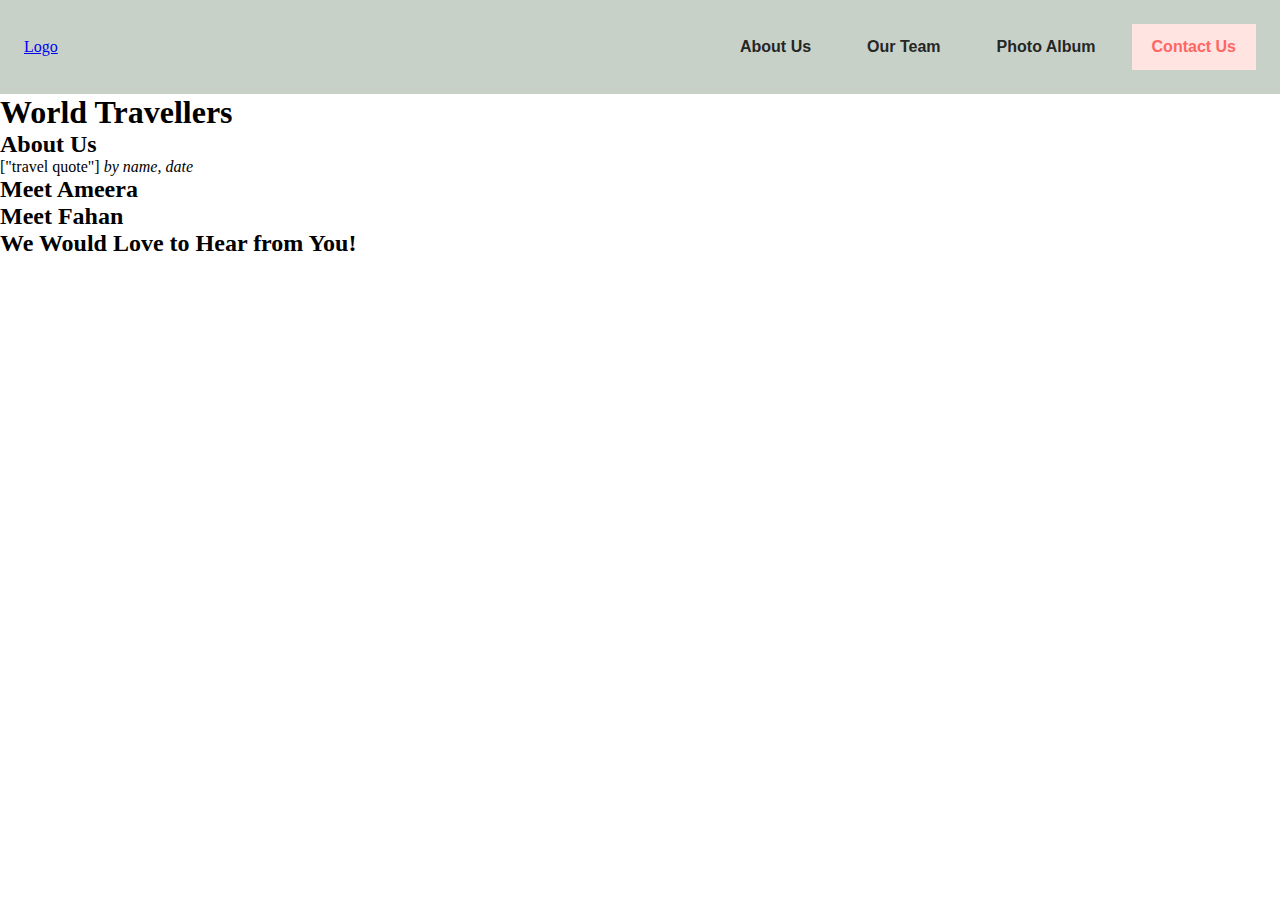
==== index.html @ 3e9b625a "Merge pull request #11 from fac31/navigation-bar-html-css-js" ====
<!DOCTYPE html>
<html lang="en">
  <head>
    <meta charset="UTF-8" />
    <meta name="viewport" content="width=device-width, initial-scale=1.0" />
    <link rel="stylesheet" href="style.css" />
    <title>Ameera and Fahan Agency Website</title>
  </head>

  <body>
    <nav class="row justify-space-between">
        <!-- To Do: Add Logo Image -->
        <div class="logo">
            <a href="#header">Logo</a>
        </div>
        <ul class="row">
            <li><a href="#about">About Us</a></li>
            <li><a href="#team">Our Team</a></li>
            <li><a href="#travels">Photo Album</a></li>
            <li><a href="#contact">Contact Us</a></li>
        </ul>   
        <script src="script.js"></script>
    </nav>

    <header>
        <h1>World Travellers</h1>
        <!--[placeholder 1-2 sentences explainer]
       [picture in the background]-->
    </header>

    <main>
        <section id="about">
            <h2>About Us</h2>
            <div>
                <!-- [100 word paragraph] -->
            </div>

            <div>
                <!-- [placeholder image on the side] -->
            </div>

            <blockquote id="quote">
                ["travel quote"]
                <cite>by name, date</cite>
            </blockquote>
        </section>

        <section id="team">
            <div id="team--ameera">
                <h2>Meet Ameera</h2>
                <!-- [placeholder image]
                [130 words] -->
            </div>

            <div id="team--fahan">
                <h2>Meet Fahan</h2>
                <!-- [placeholder image]
                [130 words] -->
            </div>
    
        </section>

        <section id="travels">
            <!-- [placeholder grid of prior travels] -->
        </section>

        <section id="contact">
            <h2>We Would Love to Hear from You!</h2>
            <!-- [contact Form] -->
        </section>

    </main>
    
    <footer>

    </footer>

  </body>
</html>
---- style.css ----
/* Best practices for webpage styling 
/* Follow the outline structure for css – use css variables */

/* Global settings applied to all elements */
* {
  box-sizing: border-box; /* Changes the box model so width and height include padding and border but not the margin */
  margin: 0; /* Removes the default margin from all elements */
}

label,input {
  display: block; /* Makes label and input elements block-level, so they take up the full width available */
}

/*------------------------------------*\
  #NAVIGATION-MENU
\*------------------------------------*/

/**
 * TO DO: Add logo image css
 */

nav {
  padding: 1.5rem; 
  background-color: #C7D1C7; /* Nav background color set to Ash Grey*/
  color: #262626; /* Nav font colour set to Eerie Black*/
}

/* Setting up a flexbox layout */
.row {
  display: flex; /* Enables flexbox layout, making child elements flex items */
  gap: 1rem; /* Space between each flex item */
  flex-wrap: wrap; /* Allows items to wrap to next line if space runs out */
  align-items: center; /* Vertically centers items in their line */
}

/* Ensures nav buttons have distributed space between them */
.justify-space-between {
  justify-content: space-between;
}

ul {
  list-style:none; /* Removes bullet points from lists */
}

ul.row li a {
  display: inline-block; /* Makes the link behave like a block but allows it to sit inline */
  font-family:'proxima-nova', sans-serif; /*TBU Font - to be defined upfront - relates to Issue #4*/
  font-weight: bold; /*TBU Font - to be defined upfront - relates to Issue #4*/
  text-decoration: none; /* Removes underline from links */
  padding: 14px 20px; /* Adds padding inside the links for clickable area */
}

ul.row li:not(:last-child) a {
  color: #262626 /* Sets the text colour for all links except for Contact Us */
}

ul.row li:last-child a {
  background-color: #FFE4E1; /* Background color for Contact Us*/
  color: #FF6663 /* Text colour for Contact Us */
}

ul.row li a:hover {
  background-color: #FFE4E1; /* Background color on hover */
  color: #FF6663; /* Text colour on hover */
}


/* Section 1 – Introduction / About Us
Use CSS Flexbox to style children in a single-direction layout 
Block Quote + Citation 
Inside a box with a nice background picture  */
	

/* Section 2 – Meet the Team
Use CSS Flexbox to style children in a single-direction layout  */
 

/* Section 3 – Pictures
Use CSS Grid to style children in two-direction layout */


/* Section 4 – Contact Us 
Use css Stack to amend the size of the layout of the form */


/* Footer  */
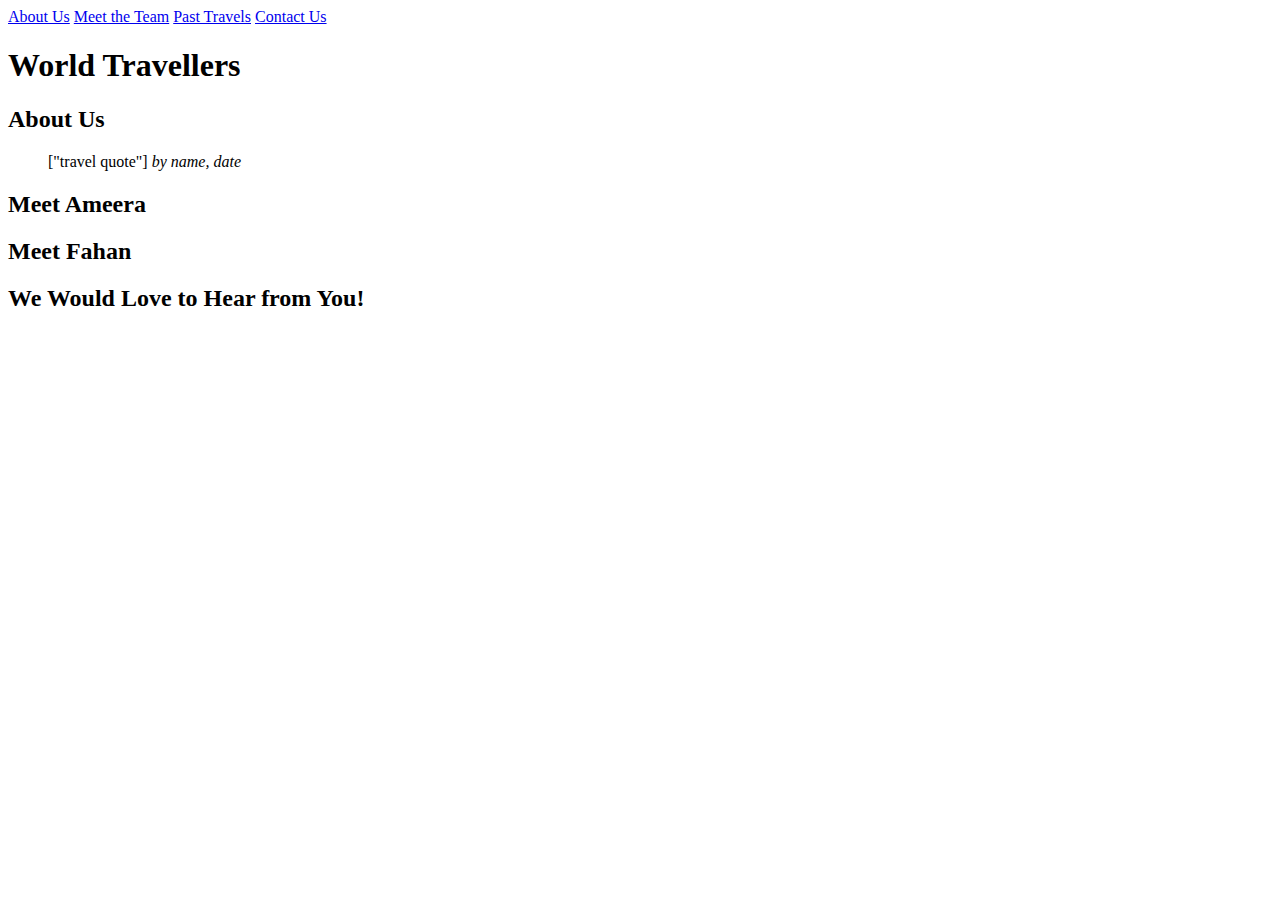
==== commit d0fe8828: "Started working on the contact us form changed css comment header only" ====
--- a/index.html
+++ b/index.html
@@ -8,18 +8,11 @@
   </head>
 
   <body>
-    <nav class="row justify-space-between">
-        <!-- To Do: Add Logo Image -->
-        <div class="logo">
-            <a href="#header">Logo</a>
-        </div>
-        <ul class="row">
-            <li><a href="#about">About Us</a></li>
-            <li><a href="#team">Our Team</a></li>
-            <li><a href="#travels">Photo Album</a></li>
-            <li><a href="#contact">Contact Us</a></li>
-        </ul>   
-        <script src="script.js"></script>
+    <nav>
+        <a href="#about">About Us</a>
+        <a href="#team">Meet the Team</a>
+        <a href="#travels">Past Travels</a>
+        <a href="#contact">Contact Us</a>
     </nav>
 
     <header>
@@ -66,7 +59,12 @@
 
         <section id="contact">
             <h2>We Would Love to Hear from You!</h2>
+            
             <!-- [contact Form] -->
+            <form>
+
+            </form>
+
         </section>
 
     </main>
--- a/style.css
+++ b/style.css
@@ -1,68 +1,9 @@
 /* Best practices for webpage styling 
-/* Follow the outline structure for css – use css variables */
+Follow the outline structure for css – use css variables 
 
-/* Global settings applied to all elements */
-* {
-  box-sizing: border-box; /* Changes the box model so width and height include padding and border but not the margin */
-  margin: 0; /* Removes the default margin from all elements */
-}
 
-label,input {
-  display: block; /* Makes label and input elements block-level, so they take up the full width available */
-}
-
-/*------------------------------------*\
-  #NAVIGATION-MENU
-\*------------------------------------*/
-
-/**
- * TO DO: Add logo image css
- */
-
-nav {
-  padding: 1.5rem; 
-  background-color: #C7D1C7; /* Nav background color set to Ash Grey*/
-  color: #262626; /* Nav font colour set to Eerie Black*/
-}
-
-/* Setting up a flexbox layout */
-.row {
-  display: flex; /* Enables flexbox layout, making child elements flex items */
-  gap: 1rem; /* Space between each flex item */
-  flex-wrap: wrap; /* Allows items to wrap to next line if space runs out */
-  align-items: center; /* Vertically centers items in their line */
-}
-
-/* Ensures nav buttons have distributed space between them */
-.justify-space-between {
-  justify-content: space-between;
-}
-
-ul {
-  list-style:none; /* Removes bullet points from lists */
-}
-
-ul.row li a {
-  display: inline-block; /* Makes the link behave like a block but allows it to sit inline */
-  font-family:'proxima-nova', sans-serif; /*TBU Font - to be defined upfront - relates to Issue #4*/
-  font-weight: bold; /*TBU Font - to be defined upfront - relates to Issue #4*/
-  text-decoration: none; /* Removes underline from links */
-  padding: 14px 20px; /* Adds padding inside the links for clickable area */
-}
-
-ul.row li:not(:last-child) a {
-  color: #262626 /* Sets the text colour for all links except for Contact Us */
-}
-
-ul.row li:last-child a {
-  background-color: #FFE4E1; /* Background color for Contact Us*/
-  color: #FF6663 /* Text colour for Contact Us */
-}
-
-ul.row li a:hover {
-  background-color: #FFE4E1; /* Background color on hover */
-  color: #FF6663; /* Text colour on hover */
-}
+/* Navigation Menu */
+/* Contact Us button at the far right, in a contrasting colour to the other sections  */
 
 
 /* Section 1 – Introduction / About Us
@@ -79,8 +20,12 @@
 Use CSS Grid to style children in two-direction layout */
 
 
-/* Section 4 – Contact Us 
-Use css Stack to amend the size of the layout of the form */
+
+/*------------------------------------*\
+  #CONTACT
+\*------------------------------------*/
 
 
-/* Footer  */
+
+
+/* Footer  */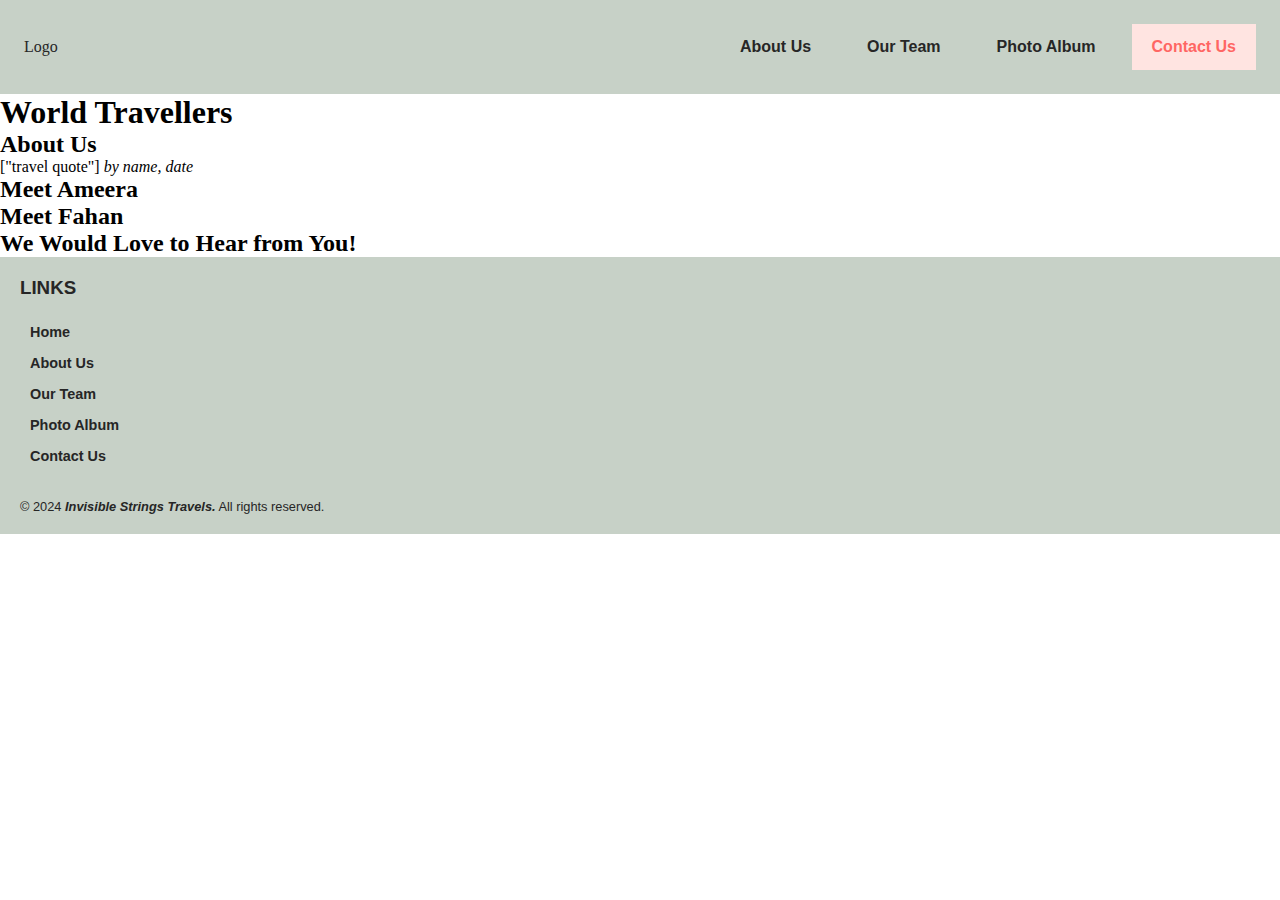
==== commit dee38136: "Added footer HTML and css code" ====
--- a/index.html
+++ b/index.html
@@ -8,11 +8,18 @@
   </head>
 
   <body>
-    <nav>
-        <a href="#about">About Us</a>
-        <a href="#team">Meet the Team</a>
-        <a href="#travels">Past Travels</a>
-        <a href="#contact">Contact Us</a>
+    <nav class="row justify-space-between">
+        <!-- To Do: Add Logo Image -->
+        <div class="logo">
+            <a href="#header">Logo</a>
+        </div>
+        <ul class="row">
+            <li><a href="#about">About Us</a></li>
+            <li><a href="#team">Our Team</a></li>
+            <li><a href="#travels">Photo Album</a></li>
+            <li><a href="#contact">Contact Us</a></li>
+        </ul>   
+        <script src="script.js"></script>
     </nav>
 
     <header>
@@ -59,19 +66,22 @@
 
         <section id="contact">
             <h2>We Would Love to Hear from You!</h2>
-            
             <!-- [contact Form] -->
-            <form>
-
-            </form>
-
         </section>
 
     </main>
     
     <footer>
-
-    </footer>
+        <h3>LINKS</h3>
+          <ul>
+            <li><a href="#header">Home</a></li>
+            <li><a href="#about">About Us</a></li>
+            <li><a href="#team">Our Team</a></li>
+            <li><a href="#travels">Photo Album</a></li>
+            <li><a href="#contact">Contact Us</a></li>  
+           </ul>
+        <p>© 2024 <em><strong><a href="#header">Invisible Strings Travels.</a></strong></em> All rights reserved.</p>
+      </footer>
 
   </body>
 </html>--- a/style.css
+++ b/style.css
@@ -1,9 +1,68 @@
 /* Best practices for webpage styling 
-Follow the outline structure for css – use css variables 
+/* Follow the outline structure for css – use css variables */
 
+/* Global settings applied to all elements */
+* {
+  box-sizing: border-box; /* Changes the box model so width and height include padding and border but not the margin */
+  margin: 0; /* Removes the default margin from all elements */
+}
 
-/* Navigation Menu */
-/* Contact Us button at the far right, in a contrasting colour to the other sections  */
+label,input {
+  display: block; /* Makes label and input elements block-level, so they take up the full width available */
+}
+
+/*------------------------------------*\
+  #NAVIGATION-MENU
+\*------------------------------------*/
+
+/**
+ * TO DO: Add logo image css
+ */
+
+nav {
+  padding: 1.5rem; 
+  background-color: #C7D1C7; /* Nav background color set to Ash Grey*/
+  color: #262626; /* Nav font colour set to Eerie Black*/
+}
+
+/* Setting up a flexbox layout */
+.row {
+  display: flex; /* Enables flexbox layout, making child elements flex items */
+  gap: 1rem; /* Space between each flex item */
+  flex-wrap: wrap; /* Allows items to wrap to next line if space runs out */
+  align-items: center; /* Vertically centers items in their line */
+}
+
+/* Ensures nav buttons have distributed space between them */
+.justify-space-between {
+  justify-content: space-between;
+}
+
+ul {
+  list-style:none; /* Removes bullet points from lists */
+}
+
+ul.row li a {
+  display: inline-block; /* Makes the link behave like a block but allows it to sit inline */
+  font-family:'proxima-nova', sans-serif; /*TBU Font - to be defined upfront - relates to Issue #4*/
+  font-weight: bold; /*TBU Font - to be defined upfront - relates to Issue #4*/
+  text-decoration: none; /* Removes underline from links */
+  padding: 14px 20px; /* Adds padding inside the links for clickable area */
+}
+
+ul.row li:not(:last-child) a {
+  color: #262626 /* Sets the text colour for all links except for Contact Us */
+}
+
+ul.row li:last-child a {
+  background-color: #FFE4E1; /* Background color for Contact Us*/
+  color: #FF6663 /* Text colour for Contact Us */
+}
+
+ul.row li a:hover {
+  background-color: #FFE4E1; /* Background color on hover */
+  color: #FF6663; /* Text colour on hover */
+}
 
 
 /* Section 1 – Introduction / About Us
@@ -20,12 +79,57 @@
 Use CSS Grid to style children in two-direction layout */
 
 
+/* Section 4 – Contact Us 
+Use css Stack to amend the size of the layout of the form */
+
 
 /*------------------------------------*\
-  #CONTACT
+  #FOOTER
 \*------------------------------------*/
+footer {
+  display: flex; /* Uses Flexbox for layout */
+  flex-direction: column; /* Stacks children vertically */
+  align-items: flex-start; /* Aligns children to the left */
+  gap: 10px; /* Adds vertical space between children */
+  padding: 20px;
+  text-align: left; /* Aligns text to the left */
+  font-family:'proxima-nova', sans-serif; /* Font style - to be moved up so it is applied to full document */
+  background-color: #C7D1C7;
+  color: #262626; /* Font colour - to be moved up so it is applied to full document */
+}
 
+footer h3 {
+  margin-bottom: 5px; /* Adds a small space below the heading */
+}
 
+footer ul {
+  list-style: none; /* Removes bullet points */
+  padding: 0;
+  margin: 0;
+}
 
+footer ul li a {
+  text-decoration: none; /* Removes underline from links */
+  display: inline-block; /* Allows the application of padding and enables the block to size to its content */
+  font-size: 0.9em; /* Smaller font size for the links */
+  font-weight: bold; /* Makes the link text bold */
+  margin-top: 5px; /* Adds space above each link */
+  padding: 5px 10px; /* Adds padding around the text for better clickability */
+  transition: background-color 0.3s; /* Smooth transition for background color on hover */
+}
 
-/* Footer  */+/* Hover state styles for links */
+footer ul li a:hover {
+  background-color: #FFE4E1;
+  color: #FF6663; 
+}
+
+footer p {
+  margin-top: 20px; /* Adds space above the paragraph for separation from the list */
+  font-size: 0.8em; /* Smaller font size for the copyright text */
+}
+
+a, a:visited {
+  color: #262626; /* Sets text color for both unvisited and visited links */
+  text-decoration: none; /* Removes underline from all links */
+}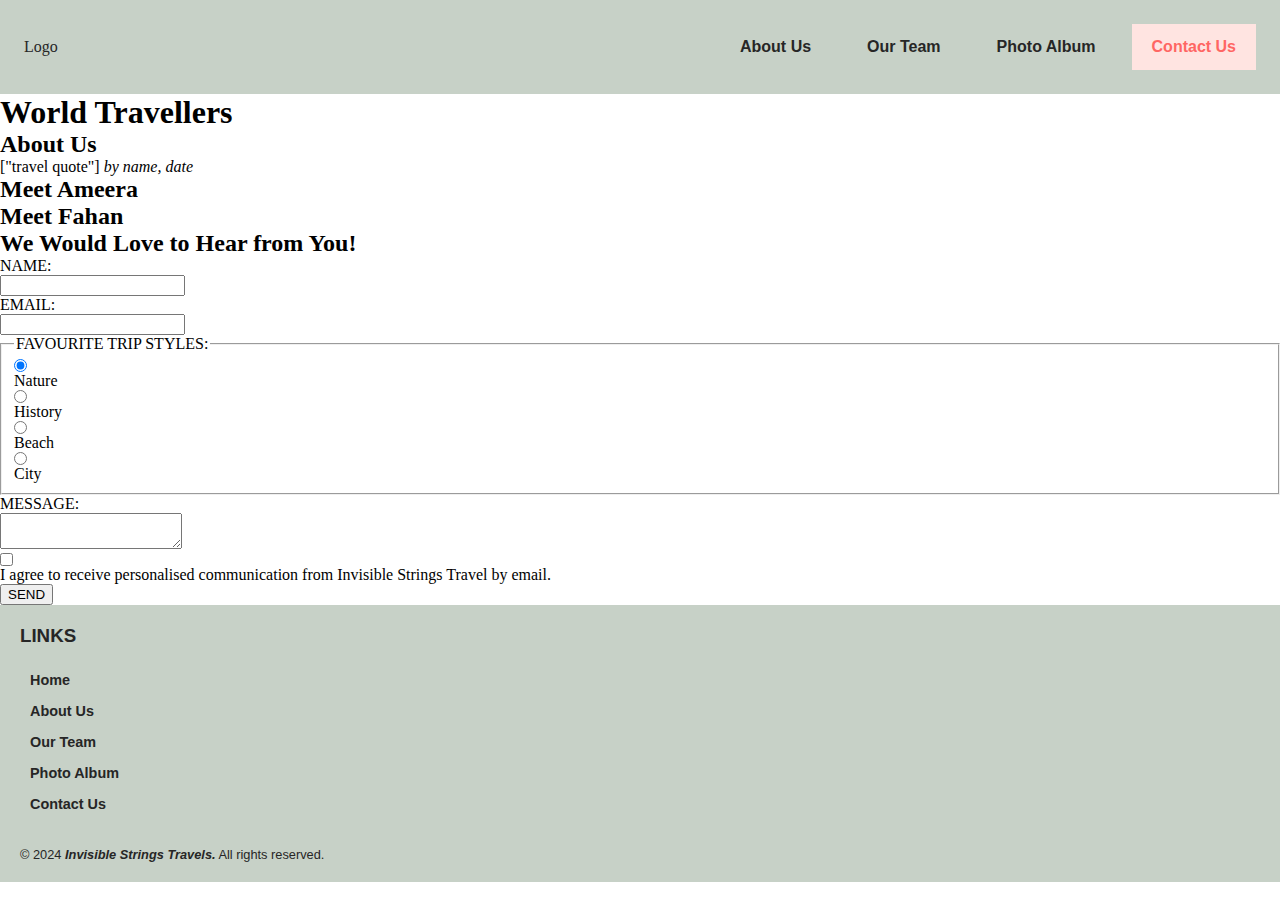
==== commit 42e02413: "Update HTML for the contact-us form" ====
--- a/index.html
+++ b/index.html
@@ -66,7 +66,44 @@
 
         <section id="contact">
             <h2>We Would Love to Hear from You!</h2>
-            <!-- [contact Form] -->
+
+            <form id="form">
+                <label for="name">NAME:</label>
+                <input id="name" name="name" type="text" required/>
+
+                <label for="email">EMAIL:</label>
+                <input id="email" name="email" type="email" required/>
+
+                <fieldset>
+                    <legend>FAVOURITE TRIP STYLES:</legend>
+
+                    <input 
+                        id="trip-nature" 
+                        type="radio"
+                        name="trip"
+                        value="Nature" 
+                        checked 
+                    />
+                    <label for="trip-nature" class="radio">Nature</label>
+
+                    <input id="trip-history" type="radio" name="trip" value="history"/>
+                    <label for="trip-history" class="radio">History</label>
+
+                    <input id="trip-beach" type="radio" name="trip" value="beach"/>
+                    <label for="trip-beach" class="radio">Beach</label>
+
+                    <input id="trip-city" type="radio" name="trip" value="radio"/>
+                    <label for="trip-city" class="radio">City</label>
+                </fieldset>
+
+                <label for="message">MESSAGE:</label>
+                <textarea name="message"></textarea>
+
+                <input id="marketingConsent" name="marketingConsent" type="checkbox" required/>
+                <label for="marketingConsent" class="checkbox">I agree to receive personalised communication from Invisible Strings Travel by email.</label>
+                <button type="submit">SEND</button>
+            </form>
+
         </section>
 
     </main>
--- a/style.css
+++ b/style.css
@@ -79,8 +79,12 @@
 Use CSS Grid to style children in two-direction layout */
 
 
-/* Section 4 – Contact Us 
-Use css Stack to amend the size of the layout of the form */
+
+/*------------------------------------*\
+  #CONTACT
+\*------------------------------------*/
+
+
 
 
 /*------------------------------------*\
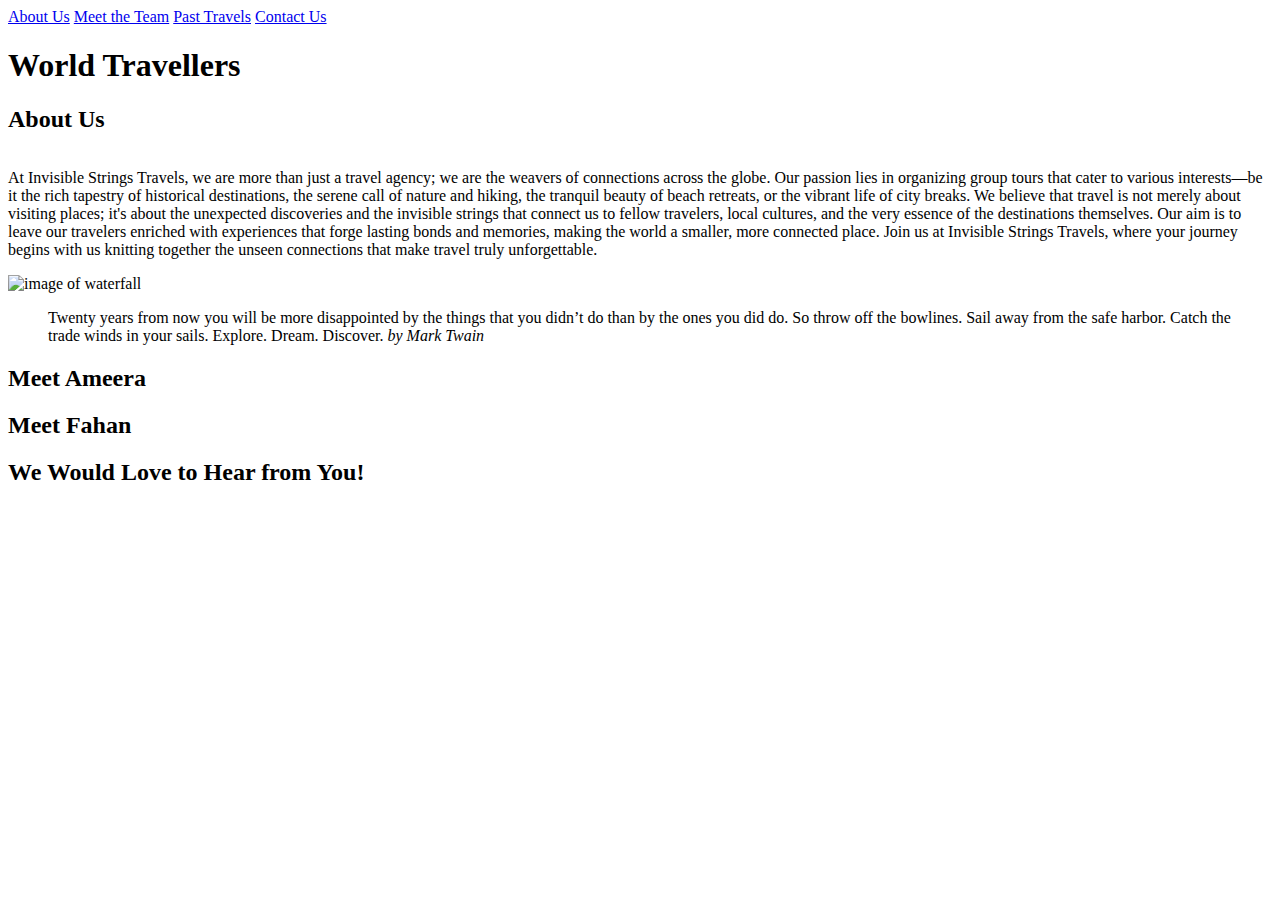
==== commit 54904015: "updated html and css for about us section" ====
--- a/index.html
+++ b/index.html
@@ -8,18 +8,11 @@
   </head>
 
   <body>
-    <nav class="row justify-space-between">
-        <!-- To Do: Add Logo Image -->
-        <div class="logo">
-            <a href="#header">Logo</a>
-        </div>
-        <ul class="row">
-            <li><a href="#about">About Us</a></li>
-            <li><a href="#team">Our Team</a></li>
-            <li><a href="#travels">Photo Album</a></li>
-            <li><a href="#contact">Contact Us</a></li>
-        </ul>   
-        <script src="script.js"></script>
+    <nav>
+        <a href="#about">About Us</a>
+        <a href="#team">Meet the Team</a>
+        <a href="#travels">Past Travels</a>
+        <a href="#contact">Contact Us</a>
     </nav>
 
     <header>
@@ -29,19 +22,20 @@
     </header>
 
     <main>
-        <section id="about">
+        <section id="about" >
             <h2>About Us</h2>
-            <div>
+            <div class="row">
                 <!-- [100 word paragraph] -->
+                <p>At Invisible Strings Travels, we are more than just a travel agency; we are the weavers of connections across the globe. Our passion lies in organizing group tours that cater to various interests—be it the rich tapestry of historical destinations, the serene call of nature and hiking, the tranquil beauty of beach retreats, or the vibrant life of city breaks. We believe that travel is not merely about visiting places; it's about the unexpected discoveries and the invisible strings that connect us to fellow travelers, local cultures, and the very essence of the destinations themselves. Our aim is to leave our travelers enriched with experiences that forge lasting bonds and memories, making the world a smaller, more connected place. Join us at Invisible Strings Travels, where your journey begins with us knitting together the unseen connections that make travel truly unforgettable. </p>
             </div>
 
             <div>
                 <!-- [placeholder image on the side] -->
+                <img src="https://source.unsplash.com/J6Fdqeb0Vcs" alt="image of waterfall">
             </div>
 
-            <blockquote id="quote">
-                ["travel quote"]
-                <cite>by name, date</cite>
+            <blockquote id="quote">Twenty years from now you will be more disappointed by the things that you didn’t do than by the ones you did do. So throw off the bowlines. Sail away from the safe harbor. Catch the trade winds in your sails. Explore. Dream. Discover.
+                <cite>by Mark Twain</cite>
             </blockquote>
         </section>
 
@@ -66,59 +60,14 @@
 
         <section id="contact">
             <h2>We Would Love to Hear from You!</h2>
-
-            <form id="form">
-                <label for="name">NAME:</label>
-                <input id="name" name="name" type="text" required/>
-
-                <label for="email">EMAIL:</label>
-                <input id="email" name="email" type="email" required/>
-
-                <fieldset>
-                    <legend>FAVOURITE TRIP STYLES:</legend>
-
-                    <input 
-                        id="trip-nature" 
-                        type="radio"
-                        name="trip"
-                        value="Nature" 
-                        checked 
-                    />
-                    <label for="trip-nature" class="radio">Nature</label>
-
-                    <input id="trip-history" type="radio" name="trip" value="history"/>
-                    <label for="trip-history" class="radio">History</label>
-
-                    <input id="trip-beach" type="radio" name="trip" value="beach"/>
-                    <label for="trip-beach" class="radio">Beach</label>
-
-                    <input id="trip-city" type="radio" name="trip" value="radio"/>
-                    <label for="trip-city" class="radio">City</label>
-                </fieldset>
-
-                <label for="message">MESSAGE:</label>
-                <textarea name="message"></textarea>
-
-                <input id="marketingConsent" name="marketingConsent" type="checkbox" required/>
-                <label for="marketingConsent" class="checkbox">I agree to receive personalised communication from Invisible Strings Travel by email.</label>
-                <button type="submit">SEND</button>
-            </form>
-
+            <!-- [contact Form] -->
         </section>
 
     </main>
     
     <footer>
-        <h3>LINKS</h3>
-          <ul>
-            <li><a href="#header">Home</a></li>
-            <li><a href="#about">About Us</a></li>
-            <li><a href="#team">Our Team</a></li>
-            <li><a href="#travels">Photo Album</a></li>
-            <li><a href="#contact">Contact Us</a></li>  
-           </ul>
-        <p>© 2024 <em><strong><a href="#header">Invisible Strings Travels.</a></strong></em> All rights reserved.</p>
-      </footer>
+
+    </footer>
 
   </body>
 </html>--- a/style.css
+++ b/style.css
@@ -1,68 +1,9 @@
 /* Best practices for webpage styling 
-/* Follow the outline structure for css – use css variables */
+Follow the outline structure for css – use css variables 
 
-/* Global settings applied to all elements */
-* {
-  box-sizing: border-box; /* Changes the box model so width and height include padding and border but not the margin */
-  margin: 0; /* Removes the default margin from all elements */
-}
 
-label,input {
-  display: block; /* Makes label and input elements block-level, so they take up the full width available */
-}
-
-/*------------------------------------*\
-  #NAVIGATION-MENU
-\*------------------------------------*/
-
-/**
- * TO DO: Add logo image css
- */
-
-nav {
-  padding: 1.5rem; 
-  background-color: #C7D1C7; /* Nav background color set to Ash Grey*/
-  color: #262626; /* Nav font colour set to Eerie Black*/
-}
-
-/* Setting up a flexbox layout */
-.row {
-  display: flex; /* Enables flexbox layout, making child elements flex items */
-  gap: 1rem; /* Space between each flex item */
-  flex-wrap: wrap; /* Allows items to wrap to next line if space runs out */
-  align-items: center; /* Vertically centers items in their line */
-}
-
-/* Ensures nav buttons have distributed space between them */
-.justify-space-between {
-  justify-content: space-between;
-}
-
-ul {
-  list-style:none; /* Removes bullet points from lists */
-}
-
-ul.row li a {
-  display: inline-block; /* Makes the link behave like a block but allows it to sit inline */
-  font-family:'proxima-nova', sans-serif; /*TBU Font - to be defined upfront - relates to Issue #4*/
-  font-weight: bold; /*TBU Font - to be defined upfront - relates to Issue #4*/
-  text-decoration: none; /* Removes underline from links */
-  padding: 14px 20px; /* Adds padding inside the links for clickable area */
-}
-
-ul.row li:not(:last-child) a {
-  color: #262626 /* Sets the text colour for all links except for Contact Us */
-}
-
-ul.row li:last-child a {
-  background-color: #FFE4E1; /* Background color for Contact Us*/
-  color: #FF6663 /* Text colour for Contact Us */
-}
-
-ul.row li a:hover {
-  background-color: #FFE4E1; /* Background color on hover */
-  color: #FF6663; /* Text colour on hover */
-}
+/* Navigation Menu */
+/* Contact Us button at the far right, in a contrasting colour to the other sections  */
 
 
 /* Section 1 – Introduction / About Us
@@ -79,61 +20,12 @@
 Use CSS Grid to style children in two-direction layout */
 
 
-
-/*------------------------------------*\
-  #CONTACT
-\*------------------------------------*/
+/* Section 4 – Contact Us 
+Use css Stack to amend the size of the layout of the form */
 
 
+/* Footer  */
 
-
-/*------------------------------------*\
-  #FOOTER
-\*------------------------------------*/
-footer {
-  display: flex; /* Uses Flexbox for layout */
-  flex-direction: column; /* Stacks children vertically */
-  align-items: flex-start; /* Aligns children to the left */
-  gap: 10px; /* Adds vertical space between children */
-  padding: 20px;
-  text-align: left; /* Aligns text to the left */
-  font-family:'proxima-nova', sans-serif; /* Font style - to be moved up so it is applied to full document */
-  background-color: #C7D1C7;
-  color: #262626; /* Font colour - to be moved up so it is applied to full document */
-}
-
-footer h3 {
-  margin-bottom: 5px; /* Adds a small space below the heading */
-}
-
-footer ul {
-  list-style: none; /* Removes bullet points */
-  padding: 0;
-  margin: 0;
-}
-
-footer ul li a {
-  text-decoration: none; /* Removes underline from links */
-  display: inline-block; /* Allows the application of padding and enables the block to size to its content */
-  font-size: 0.9em; /* Smaller font size for the links */
-  font-weight: bold; /* Makes the link text bold */
-  margin-top: 5px; /* Adds space above each link */
-  padding: 5px 10px; /* Adds padding around the text for better clickability */
-  transition: background-color 0.3s; /* Smooth transition for background color on hover */
-}
-
-/* Hover state styles for links */
-footer ul li a:hover {
-  background-color: #FFE4E1;
-  color: #FF6663; 
-}
-
-footer p {
-  margin-top: 20px; /* Adds space above the paragraph for separation from the list */
-  font-size: 0.8em; /* Smaller font size for the copyright text */
-}
-
-a, a:visited {
-  color: #262626; /* Sets text color for both unvisited and visited links */
-  text-decoration: none; /* Removes underline from all links */
+.row {
+    display: flex
 }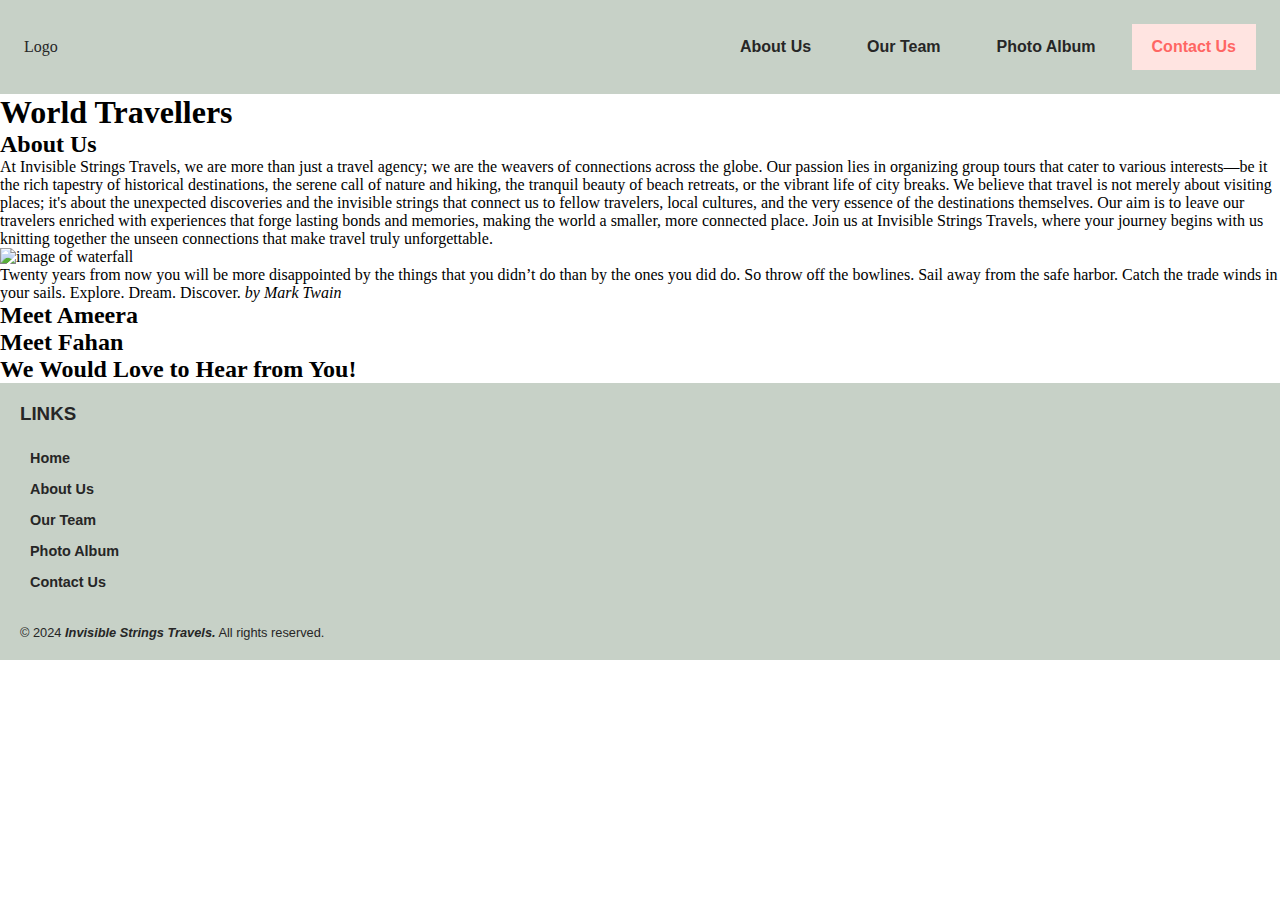
==== commit 8fb604f3: "Merge main and resolve conflicts" ====
--- a/index.html
+++ b/index.html
@@ -8,11 +8,18 @@
   </head>
 
   <body>
-    <nav>
-        <a href="#about">About Us</a>
-        <a href="#team">Meet the Team</a>
-        <a href="#travels">Past Travels</a>
-        <a href="#contact">Contact Us</a>
+    <nav class="row justify-space-between">
+        <!-- To Do: Add Logo Image -->
+        <div class="logo">
+            <a href="#header">Logo</a>
+        </div>
+        <ul class="row">
+            <li><a href="#about">About Us</a></li>
+            <li><a href="#team">Our Team</a></li>
+            <li><a href="#travels">Photo Album</a></li>
+            <li><a href="#contact">Contact Us</a></li>
+        </ul>   
+        <script src="script.js"></script>
     </nav>
 
     <header>
@@ -66,8 +73,16 @@
     </main>
     
     <footer>
-
-    </footer>
+        <h3>LINKS</h3>
+          <ul>
+            <li><a href="#header">Home</a></li>
+            <li><a href="#about">About Us</a></li>
+            <li><a href="#team">Our Team</a></li>
+            <li><a href="#travels">Photo Album</a></li>
+            <li><a href="#contact">Contact Us</a></li>  
+           </ul>
+        <p>© 2024 <em><strong><a href="#header">Invisible Strings Travels.</a></strong></em> All rights reserved.</p>
+      </footer>
 
   </body>
 </html>--- a/style.css
+++ b/style.css
@@ -1,9 +1,68 @@
 /* Best practices for webpage styling 
-Follow the outline structure for css – use css variables 
+/* Follow the outline structure for css – use css variables */
 
+/* Global settings applied to all elements */
+* {
+  box-sizing: border-box; /* Changes the box model so width and height include padding and border but not the margin */
+  margin: 0; /* Removes the default margin from all elements */
+}
 
-/* Navigation Menu */
-/* Contact Us button at the far right, in a contrasting colour to the other sections  */
+label,input {
+  display: block; /* Makes label and input elements block-level, so they take up the full width available */
+}
+
+/*------------------------------------*\
+  #NAVIGATION-MENU
+\*------------------------------------*/
+
+/**
+ * TO DO: Add logo image css
+ */
+
+nav {
+  padding: 1.5rem; 
+  background-color: #C7D1C7; /* Nav background color set to Ash Grey*/
+  color: #262626; /* Nav font colour set to Eerie Black*/
+}
+
+/* Setting up a flexbox layout */
+.row {
+  display: flex; /* Enables flexbox layout, making child elements flex items */
+  gap: 1rem; /* Space between each flex item */
+  flex-wrap: wrap; /* Allows items to wrap to next line if space runs out */
+  align-items: center; /* Vertically centers items in their line */
+}
+
+/* Ensures nav buttons have distributed space between them */
+.justify-space-between {
+  justify-content: space-between;
+}
+
+ul {
+  list-style:none; /* Removes bullet points from lists */
+}
+
+ul.row li a {
+  display: inline-block; /* Makes the link behave like a block but allows it to sit inline */
+  font-family:'proxima-nova', sans-serif; /*TBU Font - to be defined upfront - relates to Issue #4*/
+  font-weight: bold; /*TBU Font - to be defined upfront - relates to Issue #4*/
+  text-decoration: none; /* Removes underline from links */
+  padding: 14px 20px; /* Adds padding inside the links for clickable area */
+}
+
+ul.row li:not(:last-child) a {
+  color: #262626 /* Sets the text colour for all links except for Contact Us */
+}
+
+ul.row li:last-child a {
+  background-color: #FFE4E1; /* Background color for Contact Us*/
+  color: #FF6663 /* Text colour for Contact Us */
+}
+
+ul.row li a:hover {
+  background-color: #FFE4E1; /* Background color on hover */
+  color: #FF6663; /* Text colour on hover */
+}
 
 
 /* Section 1 – Introduction / About Us
@@ -24,8 +83,53 @@
 Use css Stack to amend the size of the layout of the form */
 
 
-/* Footer  */
+/*------------------------------------*\
+  #FOOTER
+\*------------------------------------*/
+footer {
+  display: flex; /* Uses Flexbox for layout */
+  flex-direction: column; /* Stacks children vertically */
+  align-items: flex-start; /* Aligns children to the left */
+  gap: 10px; /* Adds vertical space between children */
+  padding: 20px;
+  text-align: left; /* Aligns text to the left */
+  font-family:'proxima-nova', sans-serif; /* Font style - to be moved up so it is applied to full document */
+  background-color: #C7D1C7;
+  color: #262626; /* Font colour - to be moved up so it is applied to full document */
+}
 
-.row {
-    display: flex
+footer h3 {
+  margin-bottom: 5px; /* Adds a small space below the heading */
+}
+
+footer ul {
+  list-style: none; /* Removes bullet points */
+  padding: 0;
+  margin: 0;
+}
+
+footer ul li a {
+  text-decoration: none; /* Removes underline from links */
+  display: inline-block; /* Allows the application of padding and enables the block to size to its content */
+  font-size: 0.9em; /* Smaller font size for the links */
+  font-weight: bold; /* Makes the link text bold */
+  margin-top: 5px; /* Adds space above each link */
+  padding: 5px 10px; /* Adds padding around the text for better clickability */
+  transition: background-color 0.3s; /* Smooth transition for background color on hover */
+}
+
+/* Hover state styles for links */
+footer ul li a:hover {
+  background-color: #FFE4E1;
+  color: #FF6663; 
+}
+
+footer p {
+  margin-top: 20px; /* Adds space above the paragraph for separation from the list */
+  font-size: 0.8em; /* Smaller font size for the copyright text */
+}
+
+a, a:visited {
+  color: #262626; /* Sets text color for both unvisited and visited links */
+  text-decoration: none; /* Removes underline from all links */
 }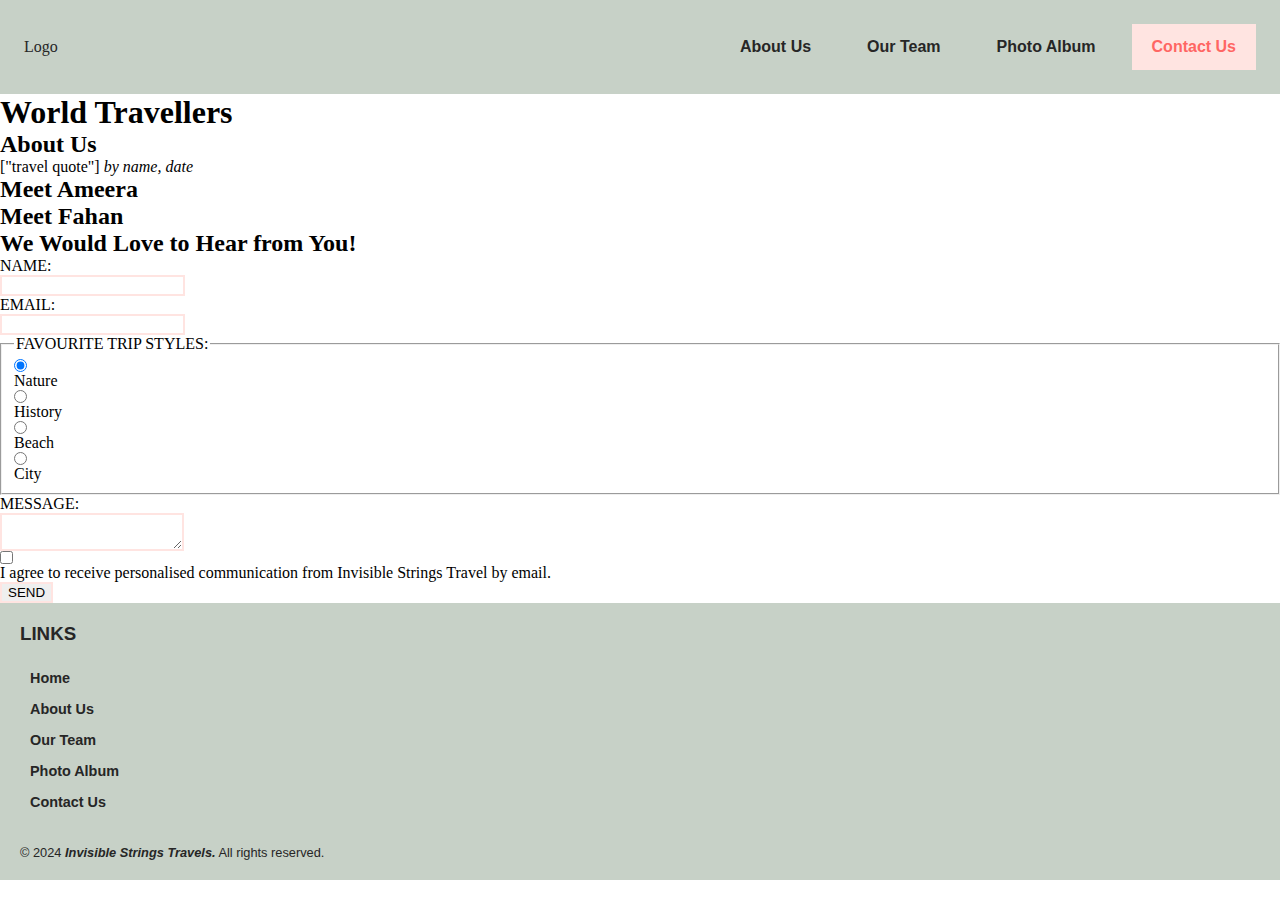
==== commit 36d18336: "Started the css styling for contact us section" ====
--- a/index.html
+++ b/index.html
@@ -29,20 +29,19 @@
     </header>
 
     <main>
-        <section id="about" >
+        <section id="about">
             <h2>About Us</h2>
-            <div class="row">
+            <div>
                 <!-- [100 word paragraph] -->
-                <p>At Invisible Strings Travels, we are more than just a travel agency; we are the weavers of connections across the globe. Our passion lies in organizing group tours that cater to various interests—be it the rich tapestry of historical destinations, the serene call of nature and hiking, the tranquil beauty of beach retreats, or the vibrant life of city breaks. We believe that travel is not merely about visiting places; it's about the unexpected discoveries and the invisible strings that connect us to fellow travelers, local cultures, and the very essence of the destinations themselves. Our aim is to leave our travelers enriched with experiences that forge lasting bonds and memories, making the world a smaller, more connected place. Join us at Invisible Strings Travels, where your journey begins with us knitting together the unseen connections that make travel truly unforgettable. </p>
             </div>
 
             <div>
                 <!-- [placeholder image on the side] -->
-                <img src="https://source.unsplash.com/J6Fdqeb0Vcs" alt="image of waterfall">
             </div>
 
-            <blockquote id="quote">Twenty years from now you will be more disappointed by the things that you didn’t do than by the ones you did do. So throw off the bowlines. Sail away from the safe harbor. Catch the trade winds in your sails. Explore. Dream. Discover.
-                <cite>by Mark Twain</cite>
+            <blockquote id="quote">
+                ["travel quote"]
+                <cite>by name, date</cite>
             </blockquote>
         </section>
 
@@ -67,7 +66,44 @@
 
         <section id="contact">
             <h2>We Would Love to Hear from You!</h2>
-            <!-- [contact Form] -->
+
+            <form id="form">
+                <label for="name">NAME:</label>
+                <input id="name" name="name" type="text" class= "border-style" required/>
+
+                <label for="email">EMAIL:</label>
+                <input id="email" name="email" type="email" class= "border-style" required/>
+
+                <fieldset>
+                    <legend>FAVOURITE TRIP STYLES:</legend>
+
+                    <input 
+                        id="trip-nature" 
+                        type="radio"
+                        name="trip"
+                        value="Nature" 
+                        class="border-style"
+                        checked 
+                    />
+                    <label for="trip-nature" class="radio">Nature</label>
+
+                    <input id="trip-history" type="radio" name="trip" value="history" class="border-style"/>
+                    <label for="trip-history" class="radio">History</label>
+
+                    <input id="trip-beach" type="radio" name="trip" value="beach" class="border-style"/>
+                    <label for="trip-beach" class="radio">Beach</label>
+
+                    <input id="trip-city" type="radio" name="trip" value="radio" class="border-style"/>
+                    <label for="trip-city" class="radio">City</label>
+                </fieldset>
+
+                <label for="message">MESSAGE:</label>
+                <textarea class="border-style" name="message"></textarea>
+
+                <input id="marketingConsent" name="marketingConsent" type="checkbox" class="border-style" required/>
+                <label for="marketingConsent" class="checkbox">I agree to receive personalised communication from Invisible Strings Travel by email.</label>
+                <button class="border-style" type="submit">SEND</button>
+            </form>
         </section>
 
     </main>
--- a/style.css
+++ b/style.css
@@ -79,8 +79,48 @@
 Use CSS Grid to style children in two-direction layout */
 
 
-/* Section 4 – Contact Us 
-Use css Stack to amend the size of the layout of the form */
+
+/*------------------------------------*\
+  #CONTACT
+\*------------------------------------*/
+
+.border-style {
+  border: 2px solid #FFE4E1; /* Sets the border color */
+}
+
+.border-style:focus{
+  outline: none; /* Removes the default focus outline */
+  border-color: #FF6663; /* Changes the border color on focus for better visibility */
+}
+
+
+.contact {
+
+}
+
+fieldset {
+
+}
+
+input {
+
+}
+
+textarea {
+  display:block;
+}
+
+
+
+button {
+  
+  transition: background-color 0.3s; /* Smooth transition for background color on hover */
+}
+
+button:hover {
+  background-color: #FFE4E1;
+  color: #FF6663; 
+}
 
 
 /*------------------------------------*\
